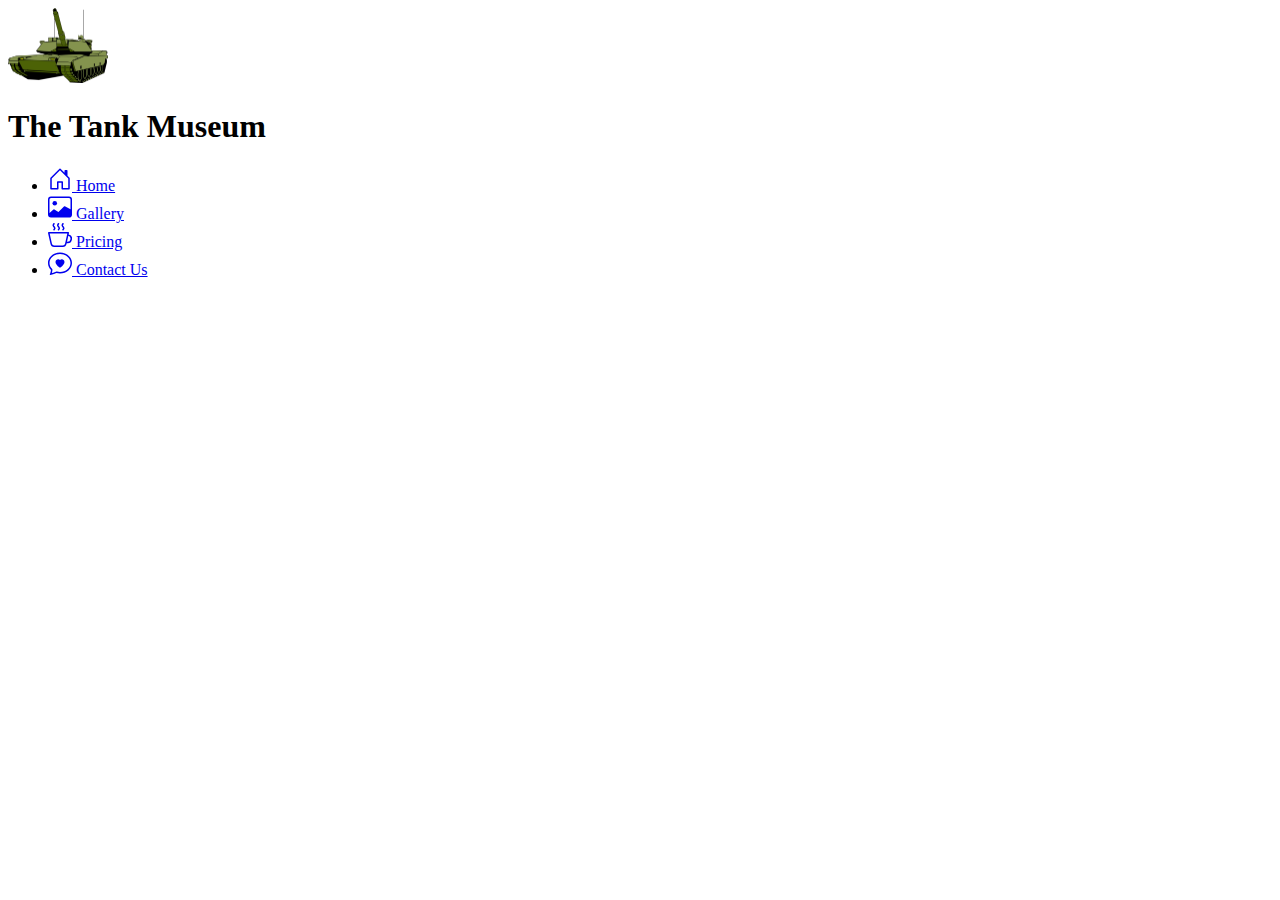
==== index.html @ d516fb10 "Add files via upload" ====
<!DOCTYPE html>
<html lang="en">
<head>
    <meta charset="UTF-8">
    <meta name="viewport" content="width=device-width, initial-scale=1.0">
    <link href="https://cdn.jsdelivr.net/npm/bootstrap@5.3.2/dist/css/bootstrap.min.css" rel="stylesheet" integrity="sha384-T3c6CoIi6uLrA9TneNEoa7RxnatzjcDSCmG1MXxSR1GAsXEV/Dwwykc2MPK8M2HN" crossorigin="anonymous">
    <script defer src="https://cdn.jsdelivr.net/npm/bootstrap@5.3.2/dist/js/bootstrap.bundle.min.js" integrity="sha384-C6RzsynM9kWDrMNeT87bh95OGNyZPhcTNXj1NW7RuBCsyN/o0jlpcV8Qyq46cDfL" crossorigin="anonymous"></script>
    <link rel="stylesheet" href="styles.css">
    <link rel="shortcut icon" href="assets/misc/tank-icon.png" type="image/x-icon">
    <title>The Tank Museum</title>
</head>
<body>
    <header class="text-bg-dark border-bottom py-2">
        <div class="container-fluid px-xl-5">
            <div class="d-flex flex-wrap align-items-center justify-content-xxl-between justify-content-lg-evenly justify-content-sm-center justify-content-evenly text-center">
                <a href="index.html" class="d-flex align-items-center my-0 text-white">
                    <img src="assets/misc/tank-icon.png" width="100" height="75" alt="Tank"></img>
                </a>
                <h1 class="my-0 ms-sm-3 text-white">The Tank Museum</h1>
                <ul class="nav col-12 col-lg-auto my-2 justify-content-center my-md-0 text-small">
                    <li>
                        <a href="index.html" class="nav-link text-secondary">
                            <svg xmlns="http://www.w3.org/2000/svg" width="24" height="24" fill="currentColor" aria-label="Home" class="bi bi-house-door d-block mx-auto mb-1" viewBox="0 0 16 16">
                                <path d="M8.354 1.146a.5.5 0 0 0-.708 0l-6 6A.5.5 0 0 0 1.5 7.5v7a.5.5 0 0 0 .5.5h4.5a.5.5 0 0 0 .5-.5v-4h2v4a.5.5 0 0 0 .5.5H14a.5.5 0 0 0 .5-.5v-7a.5.5 0 0 0-.146-.354L13 5.793V2.5a.5.5 0 0 0-.5-.5h-1a.5.5 0 0 0-.5.5v1.293zM2.5 14V7.707l5.5-5.5 5.5 5.5V14H10v-4a.5.5 0 0 0-.5-.5h-3a.5.5 0 0 0-.5.5v4z"/>
                            </svg>
                            Home
                        </a>
                    </li>
                    <li>
                        <a href="gallery.html" class="nav-link text-white">
                            <svg xmlns="http://www.w3.org/2000/svg" width="24" height="24" fill="currentColor" aria-label="Gallery" class="bi bi-image d-block mx-auto mb-1 " viewBox="0 0 16 16">
                                <path d="M6.002 5.5a1.5 1.5 0 1 1-3 0 1.5 1.5 0 0 1 3 0"/>
                                <path d="M2.002 1a2 2 0 0 0-2 2v10a2 2 0 0 0 2 2h12a2 2 0 0 0 2-2V3a2 2 0 0 0-2-2h-12zm12 1a1 1 0 0 1 1 1v6.5l-3.777-1.947a.5.5 0 0 0-.577.093l-3.71 3.71-2.66-1.772a.5.5 0 0 0-.63.062L1.002 12V3a1 1 0 0 1 1-1h12"/>
                            </svg>
                            Gallery
                        </a>
                    </li>
                    <li>
                        <a href="pricing.html" class="nav-link text-white">
                            <svg xmlns="http://www.w3.org/2000/svg" width="24" height="24" fill="currentColor" aria-label="Pricing" class="bi bi-cup-hot d-block mx-auto mb-1 " viewBox="0 0 16 16">
                                <path fill-rule="evenodd" d="M.5 6a.5.5 0 0 0-.488.608l1.652 7.434A2.5 2.5 0 0 0 4.104 16h5.792a2.5 2.5 0 0 0 2.44-1.958l.131-.59a3 3 0 0 0 1.3-5.854l.221-.99A.5.5 0 0 0 13.5 6zM13 12.5a2.01 2.01 0 0 1-.316-.025l.867-3.898A2.001 2.001 0 0 1 13 12.5M2.64 13.825 1.123 7h11.754l-1.517 6.825A1.5 1.5 0 0 1 9.896 15H4.104a1.5 1.5 0 0 1-1.464-1.175Z"/>
                                <path d="m4.4.8-.003.004-.014.019a4.167 4.167 0 0 0-.204.31 2.327 2.327 0 0 0-.141.267c-.026.06-.034.092-.037.103v.004a.593.593 0 0 0 .091.248c.075.133.178.272.308.445l.01.012c.118.158.26.347.37.543.112.2.22.455.22.745 0 .188-.065.368-.119.494a3.31 3.31 0 0 1-.202.388 5.444 5.444 0 0 1-.253.382l-.018.025-.005.008-.002.002A.5.5 0 0 1 3.6 4.2l.003-.004.014-.019a4.149 4.149 0 0 0 .204-.31 2.06 2.06 0 0 0 .141-.267c.026-.06.034-.092.037-.103a.593.593 0 0 0-.09-.252A4.334 4.334 0 0 0 3.6 2.8l-.01-.012a5.099 5.099 0 0 1-.37-.543A1.53 1.53 0 0 1 3 1.5c0-.188.065-.368.119-.494.059-.138.134-.274.202-.388a5.446 5.446 0 0 1 .253-.382l.025-.035A.5.5 0 0 1 4.4.8m3 0-.003.004-.014.019a4.167 4.167 0 0 0-.204.31 2.327 2.327 0 0 0-.141.267c-.026.06-.034.092-.037.103v.004a.593.593 0 0 0 .091.248c.075.133.178.272.308.445l.01.012c.118.158.26.347.37.543.112.2.22.455.22.745 0 .188-.065.368-.119.494a3.31 3.31 0 0 1-.202.388 5.444 5.444 0 0 1-.253.382l-.018.025-.005.008-.002.002A.5.5 0 0 1 6.6 4.2l.003-.004.014-.019a4.149 4.149 0 0 0 .204-.31 2.06 2.06 0 0 0 .141-.267c.026-.06.034-.092.037-.103a.593.593 0 0 0-.09-.252A4.334 4.334 0 0 0 6.6 2.8l-.01-.012a5.099 5.099 0 0 1-.37-.543A1.53 1.53 0 0 1 6 1.5c0-.188.065-.368.119-.494.059-.138.134-.274.202-.388a5.446 5.446 0 0 1 .253-.382l.025-.035A.5.5 0 0 1 7.4.8m3 0-.003.004-.014.019a4.077 4.077 0 0 0-.204.31 2.337 2.337 0 0 0-.141.267c-.026.06-.034.092-.037.103v.004a.593.593 0 0 0 .091.248c.075.133.178.272.308.445l.01.012c.118.158.26.347.37.543.112.2.22.455.22.745 0 .188-.065.368-.119.494a3.198 3.198 0 0 1-.202.388 5.385 5.385 0 0 1-.252.382l-.019.025-.005.008-.002.002A.5.5 0 0 1 9.6 4.2l.003-.004.014-.019a4.149 4.149 0 0 0 .204-.31 2.06 2.06 0 0 0 .141-.267c.026-.06.034-.092.037-.103a.593.593 0 0 0-.09-.252A4.334 4.334 0 0 0 9.6 2.8l-.01-.012a5.099 5.099 0 0 1-.37-.543A1.53 1.53 0 0 1 9 1.5c0-.188.065-.368.119-.494.059-.138.134-.274.202-.388a5.446 5.446 0 0 1 .253-.382l.025-.035A.5.5 0 0 1 10.4.8"/>
                            </svg>
                            Pricing
                        </a>
                    </li>
                    <li>
                        <a href="contact-us.html" class="nav-link text-white">
                            <svg xmlns="http://www.w3.org/2000/svg" width="24" height="24" fill="currentColor" aria-label="Contact Us" class="bi bi-chat-heart d-block mx-auto mb-1 " viewBox="0 0 16 16">
                                <path fill-rule="evenodd" d="M2.965 12.695a1 1 0 0 0-.287-.801C1.618 10.83 1 9.468 1 8c0-3.192 3.004-6 7-6s7 2.808 7 6c0 3.193-3.004 6-7 6a8.06 8.06 0 0 1-2.088-.272 1 1 0 0 0-.711.074c-.387.196-1.24.57-2.634.893a10.97 10.97 0 0 0 .398-2m-.8 3.108.02-.004c1.83-.363 2.948-.842 3.468-1.105A9.06 9.06 0 0 0 8 15c4.418 0 8-3.134 8-7s-3.582-7-8-7-8 3.134-8 7c0 1.76.743 3.37 1.97 4.6a10.437 10.437 0 0 1-.524 2.318l-.003.011a10.722 10.722 0 0 1-.244.637c-.079.186.074.394.273.362a21.673 21.673 0 0 0 .693-.125ZM8 5.993c1.664-1.711 5.825 1.283 0 5.132-5.825-3.85-1.664-6.843 0-5.132"/>
                            </svg>
                            Contact Us
                        </a>
                    </li> 
                </ul>
            </div>
        </div>
    </header>
</body>
</html>
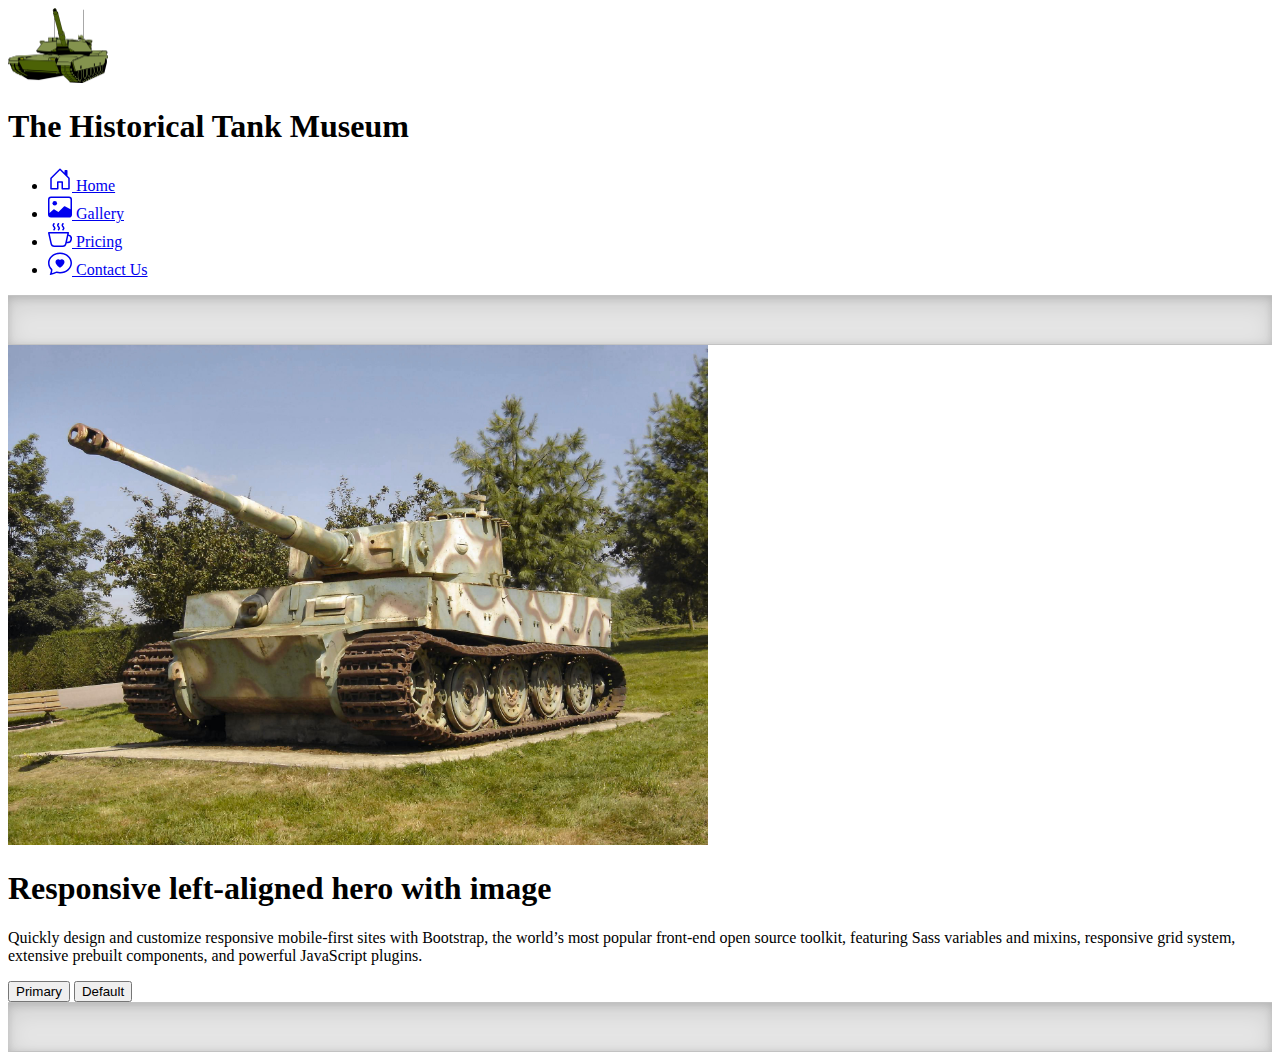
==== commit 369f871c: "Add files via upload" ====
--- a/index.html
+++ b/index.html
@@ -7,16 +7,16 @@
     <script defer src="https://cdn.jsdelivr.net/npm/bootstrap@5.3.2/dist/js/bootstrap.bundle.min.js" integrity="sha384-C6RzsynM9kWDrMNeT87bh95OGNyZPhcTNXj1NW7RuBCsyN/o0jlpcV8Qyq46cDfL" crossorigin="anonymous"></script>
     <link rel="stylesheet" href="styles.css">
     <link rel="shortcut icon" href="assets/misc/tank-icon.png" type="image/x-icon">
-    <title>The Tank Museum</title>
+    <title>The Historical Tank Museum</title>
 </head>
 <body>
-    <header class="text-bg-dark border-bottom py-2">
+    <header class="text-bg-dark border-bottom py-2 sticky-top">
         <div class="container-fluid px-xl-5">
             <div class="d-flex flex-wrap align-items-center justify-content-xxl-between justify-content-lg-evenly justify-content-sm-center justify-content-evenly text-center">
                 <a href="index.html" class="d-flex align-items-center my-0 text-white">
-                    <img src="assets/misc/tank-icon.png" width="100" height="75" alt="Tank"></img>
+                    <img src="assets/media/misc/tank-icon.png" width="100" height="75" alt="Tank"></img>
                 </a>
-                <h1 class="my-0 ms-sm-3 text-white">The Tank Museum</h1>
+                <h1 class="my-0 ms-sm-3 text-white">The Historical Tank Museum</h1>
                 <ul class="nav col-12 col-lg-auto my-2 justify-content-center my-md-0 text-small">
                     <li>
                         <a href="index.html" class="nav-link text-secondary">
@@ -51,10 +51,27 @@
                             </svg>
                             Contact Us
                         </a>
-                    </li> 
+                    </li>
                 </ul>
             </div>
         </div>
     </header>
+    <div class="b-example-divider"></div>
+    <div class="container col-xxl-8 px-4 py-5">
+        <div class="row flex-lg-row-reverse align-items-center g-5 py-5">
+          <div class="col-10 col-sm-8 col-lg-6">
+            <img src="assets/media/tanks-index/Tiger_I.png" class="d-block mx-lg-auto img-fluid" alt="Bootstrap Themes" width="700" height="500" loading="lazy">
+          </div>
+          <div class="col-lg-6">
+            <h1 class="display-5 fw-bold text-body-emphasis lh-1 mb-3">Responsive left-aligned hero with image</h1>
+            <p class="lead">Quickly design and customize responsive mobile-first sites with Bootstrap, the world’s most popular front-end open source toolkit, featuring Sass variables and mixins, responsive grid system, extensive prebuilt components, and powerful JavaScript plugins.</p>
+            <div class="d-grid gap-2 d-md-flex justify-content-md-start">
+              <button type="button" class="btn btn-primary btn-lg px-4 me-md-2">Primary</button>
+              <button type="button" class="btn btn-outline-secondary btn-lg px-4">Default</button>
+            </div>
+          </div>
+        </div>
+    </div>
+    <div class="b-example-divider"></div>
 </body>
 </html>--- a/styles.css
+++ b/styles.css
@@ -0,0 +1,8 @@
+.b-example-divider {
+    width: 100%;
+    height: 3rem;
+    background-color: rgba(0, 0, 0, .1);
+    border: solid rgba(0, 0, 0, .15);
+    border-width: 1px 0;
+    box-shadow: inset 0 0.5em 1.5em rgba(0, 0, 0, .1), inset 0 0.125em 0.5em rgba(0, 0, 0, .15);
+}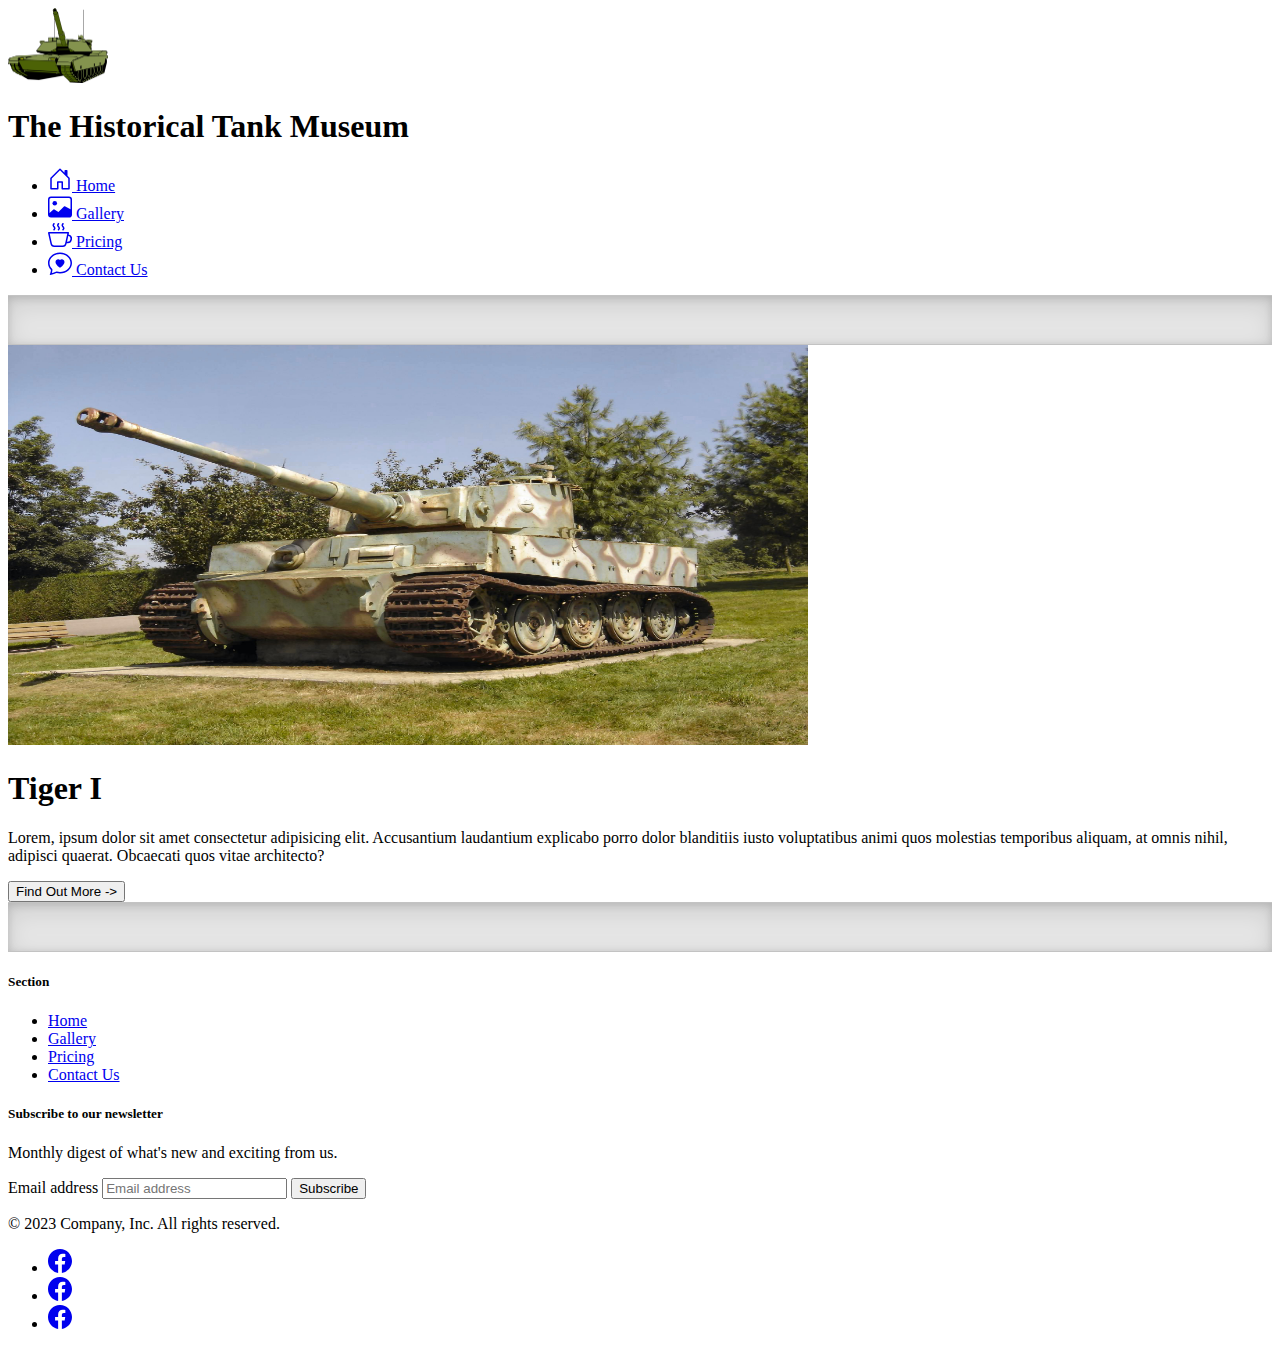
==== commit d137fcad: "Add files via upload" ====
--- a/index.html
+++ b/index.html
@@ -10,7 +10,7 @@
     <title>The Historical Tank Museum</title>
 </head>
 <body>
-    <header class="text-bg-dark border-bottom py-2 sticky-top">
+    <header class="text-bg-dark border-bottom py-2">
         <div class="container-fluid px-xl-5">
             <div class="d-flex flex-wrap align-items-center justify-content-xxl-between justify-content-lg-evenly justify-content-sm-center justify-content-evenly text-center">
                 <a href="index.html" class="d-flex align-items-center my-0 text-white">
@@ -56,22 +56,79 @@
             </div>
         </div>
     </header>
+
     <div class="b-example-divider"></div>
+
     <div class="container col-xxl-8 px-4 py-5">
         <div class="row flex-lg-row-reverse align-items-center g-5 py-5">
-          <div class="col-10 col-sm-8 col-lg-6">
-            <img src="assets/media/tanks-index/Tiger_I.png" class="d-block mx-lg-auto img-fluid" alt="Bootstrap Themes" width="700" height="500" loading="lazy">
+          <div class="col-lg-6">
+            <img src="assets/media/tanks-index/Tiger_I.png" class="d-block mx-lg-auto img-fluid rounded-5" alt="Tiger 1" width="800" height="400" loading="lazy">
           </div>
           <div class="col-lg-6">
-            <h1 class="display-5 fw-bold text-body-emphasis lh-1 mb-3">Responsive left-aligned hero with image</h1>
-            <p class="lead">Quickly design and customize responsive mobile-first sites with Bootstrap, the world’s most popular front-end open source toolkit, featuring Sass variables and mixins, responsive grid system, extensive prebuilt components, and powerful JavaScript plugins.</p>
-            <div class="d-grid gap-2 d-md-flex justify-content-md-start">
-              <button type="button" class="btn btn-primary btn-lg px-4 me-md-2">Primary</button>
-              <button type="button" class="btn btn-outline-secondary btn-lg px-4">Default</button>
+            <h1 class="display-5 fw-bold text-body-emphasis lh-1 mb-3">Tiger I</h1>
+            <p class="lead">Lorem, ipsum dolor sit amet consectetur adipisicing elit. Accusantium laudantium explicabo porro dolor blanditiis iusto voluptatibus animi quos molestias temporibus aliquam, at omnis nihil, adipisci quaerat. Obcaecati quos vitae architecto?</p>
+            <div class="d-grid gap-2 d-md-flex justify-content-lg-start justify-content-md-center">
+              <button type="button" class="btn btn-primary btn-lg px-4 me-md-2">Find Out More -></button>
             </div>
           </div>
         </div>
     </div>
+
     <div class="b-example-divider"></div>
+
+    <div class="container">
+        <footer class="pt-5">
+          <div class="row d-flex justify-content-md-between justify-content-center">
+            <div class="col-6 col-md-2 mb-3">
+              <h5 class="d-flex justify-content-md-start justify-content-center">Section</h5>
+              <ul class="nav flex-column d-flex align-items-md-baseline align-items-center">
+                <li class="nav-item mb-2"><a href="#" class="nav-link p-0 text-body-secondary">Home</a></li>
+                <li class="nav-item mb-2"><a href="#" class="nav-link p-0 text-body-secondary">Gallery</a></li>
+                <li class="nav-item mb-2"><a href="#" class="nav-link p-0 text-body-secondary">Pricing</a></li>
+                <li class="nav-item mb-2"><a href="#" class="nav-link p-0 text-body-secondary">Contact Us</a></li>
+              </ul>
+            </div>
+      
+            <div class="col-md-5 offset-md-1 mb-3">
+              <form class="d-flex flex-column justify-content-md-start justify-content-center align-items-md-baseline align-items-center">
+                <h5>Subscribe to our newsletter</h5>
+                <p>Monthly digest of what's new and exciting from us.</p>
+                <div class="d-flex flex-column flex-sm-row w-100 gap-2">
+                  <label for="newsletter1" class="visually-hidden">Email address</label>
+                  <input id="newsletter1" type="text" class="form-control" placeholder="Email address">
+                  <button class="btn btn-primary" type="button">Subscribe</button>
+                </div>
+              </form>
+            </div>
+          </div>
+      
+          <div class="d-flex flex-column flex-sm-row justify-content-between py-4 border-top">
+            <p>© 2023 Company, Inc. All rights reserved.</p>
+            <ul class="list-unstyled d-flex">
+                <li class="ms-3">
+                    <a class="link-body-emphasis" href="#">
+                        <svg xmlns="http://www.w3.org/2000/svg" width="24" height="24" fill="currentColor" class="bi bi-facebook" viewBox="0 0 16 16">
+                            <path d="M16 8.049c0-4.446-3.582-8.05-8-8.05C3.58 0-.002 3.603-.002 8.05c0 4.017 2.926 7.347 6.75 7.951v-5.625h-2.03V8.05H6.75V6.275c0-2.017 1.195-3.131 3.022-3.131.876 0 1.791.157 1.791.157v1.98h-1.009c-.993 0-1.303.621-1.303 1.258v1.51h2.218l-.354 2.326H9.25V16c3.824-.604 6.75-3.934 6.75-7.951">
+                        </svg>
+                    </a>
+                </li>
+                <li class="ms-3">
+                    <a class="link-body-emphasis" href="#">
+                        <svg xmlns="http://www.w3.org/2000/svg" width="24" height="24" fill="currentColor" class="bi bi-facebook" viewBox="0 0 16 16">
+                            <path d="M16 8.049c0-4.446-3.582-8.05-8-8.05C3.58 0-.002 3.603-.002 8.05c0 4.017 2.926 7.347 6.75 7.951v-5.625h-2.03V8.05H6.75V6.275c0-2.017 1.195-3.131 3.022-3.131.876 0 1.791.157 1.791.157v1.98h-1.009c-.993 0-1.303.621-1.303 1.258v1.51h2.218l-.354 2.326H9.25V16c3.824-.604 6.75-3.934 6.75-7.951">
+                        </svg>
+                    </a>
+                </li>
+                <li class="ms-3">
+                    <a class="link-body-emphasis" href="#">
+                        <svg xmlns="http://www.w3.org/2000/svg" width="24" height="24" fill="currentColor" class="bi bi-facebook" viewBox="0 0 16 16">
+                            <path d="M16 8.049c0-4.446-3.582-8.05-8-8.05C3.58 0-.002 3.603-.002 8.05c0 4.017 2.926 7.347 6.75 7.951v-5.625h-2.03V8.05H6.75V6.275c0-2.017 1.195-3.131 3.022-3.131.876 0 1.791.157 1.791.157v1.98h-1.009c-.993 0-1.303.621-1.303 1.258v1.51h2.218l-.354 2.326H9.25V16c3.824-.604 6.75-3.934 6.75-7.951">
+                        </svg>
+                    </a>
+                </li>
+            </ul>
+          </div>
+        </footer>
+    </div>
 </body>
 </html>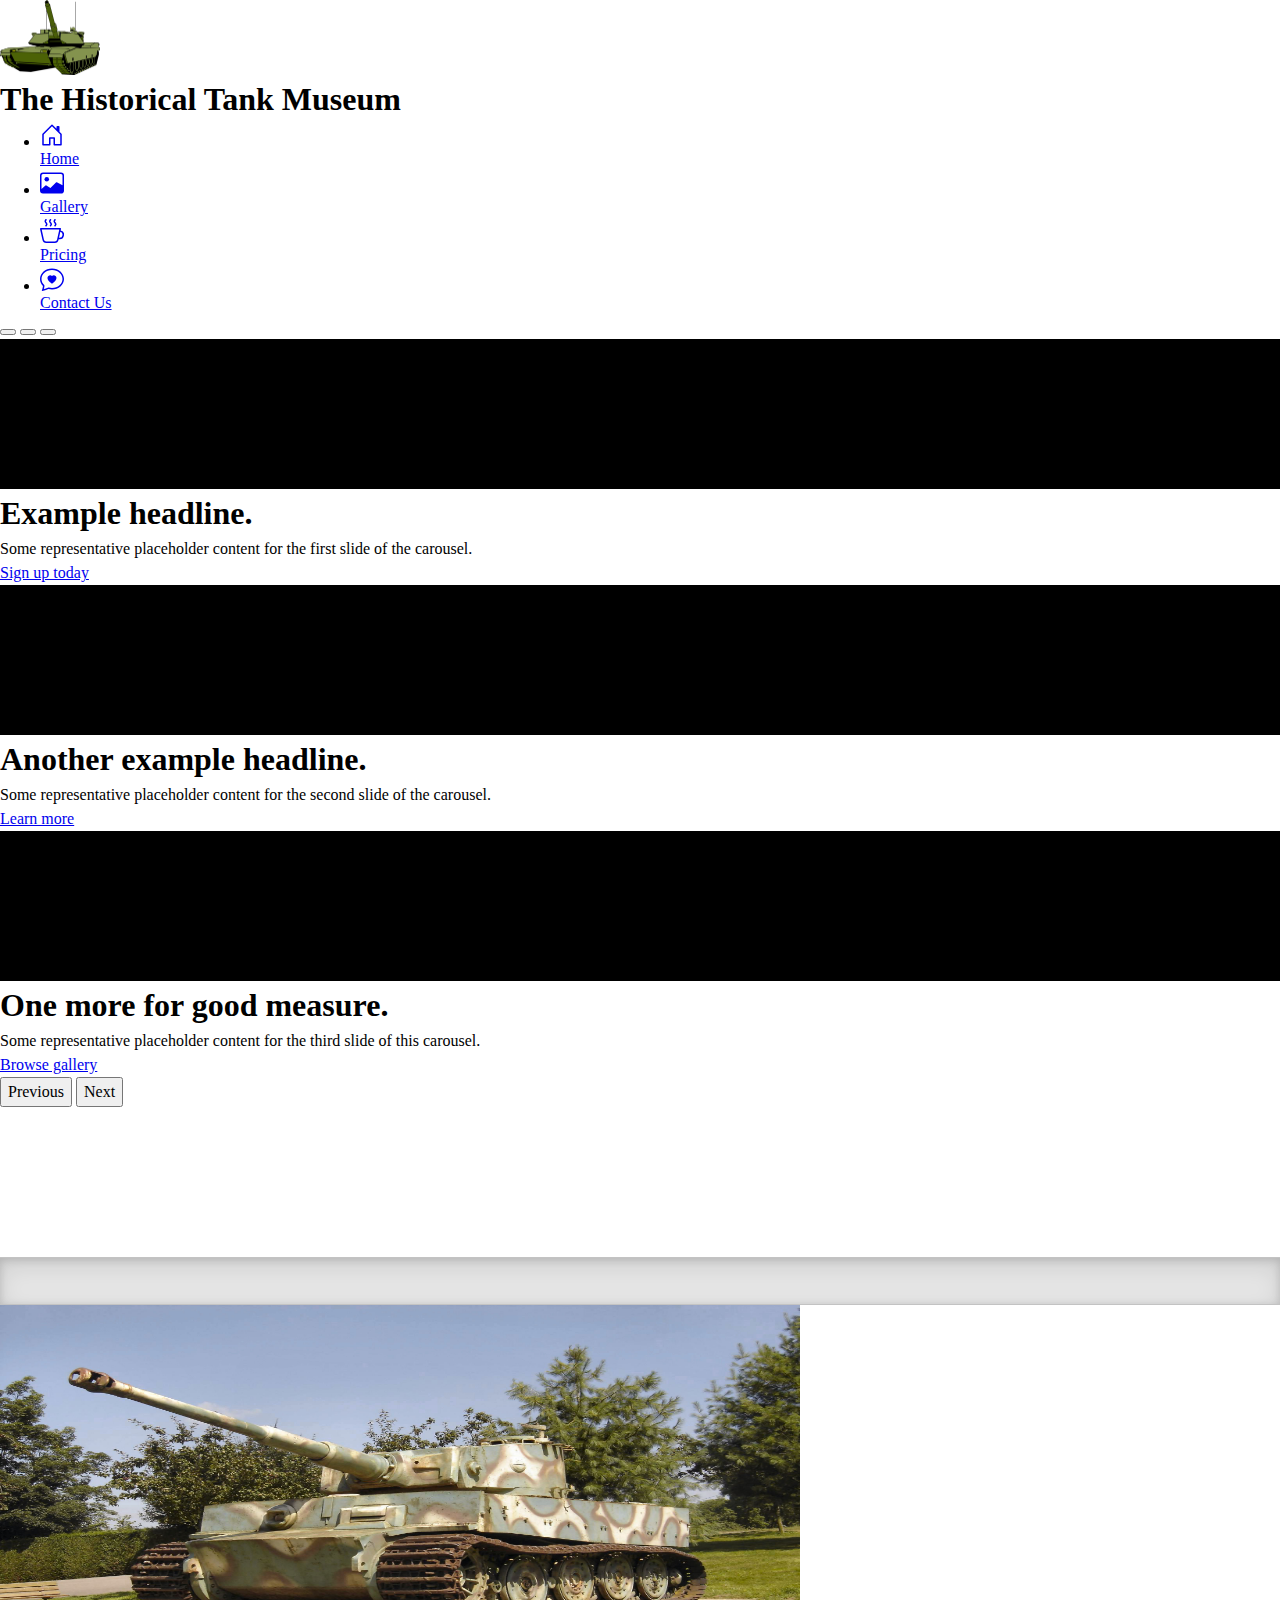
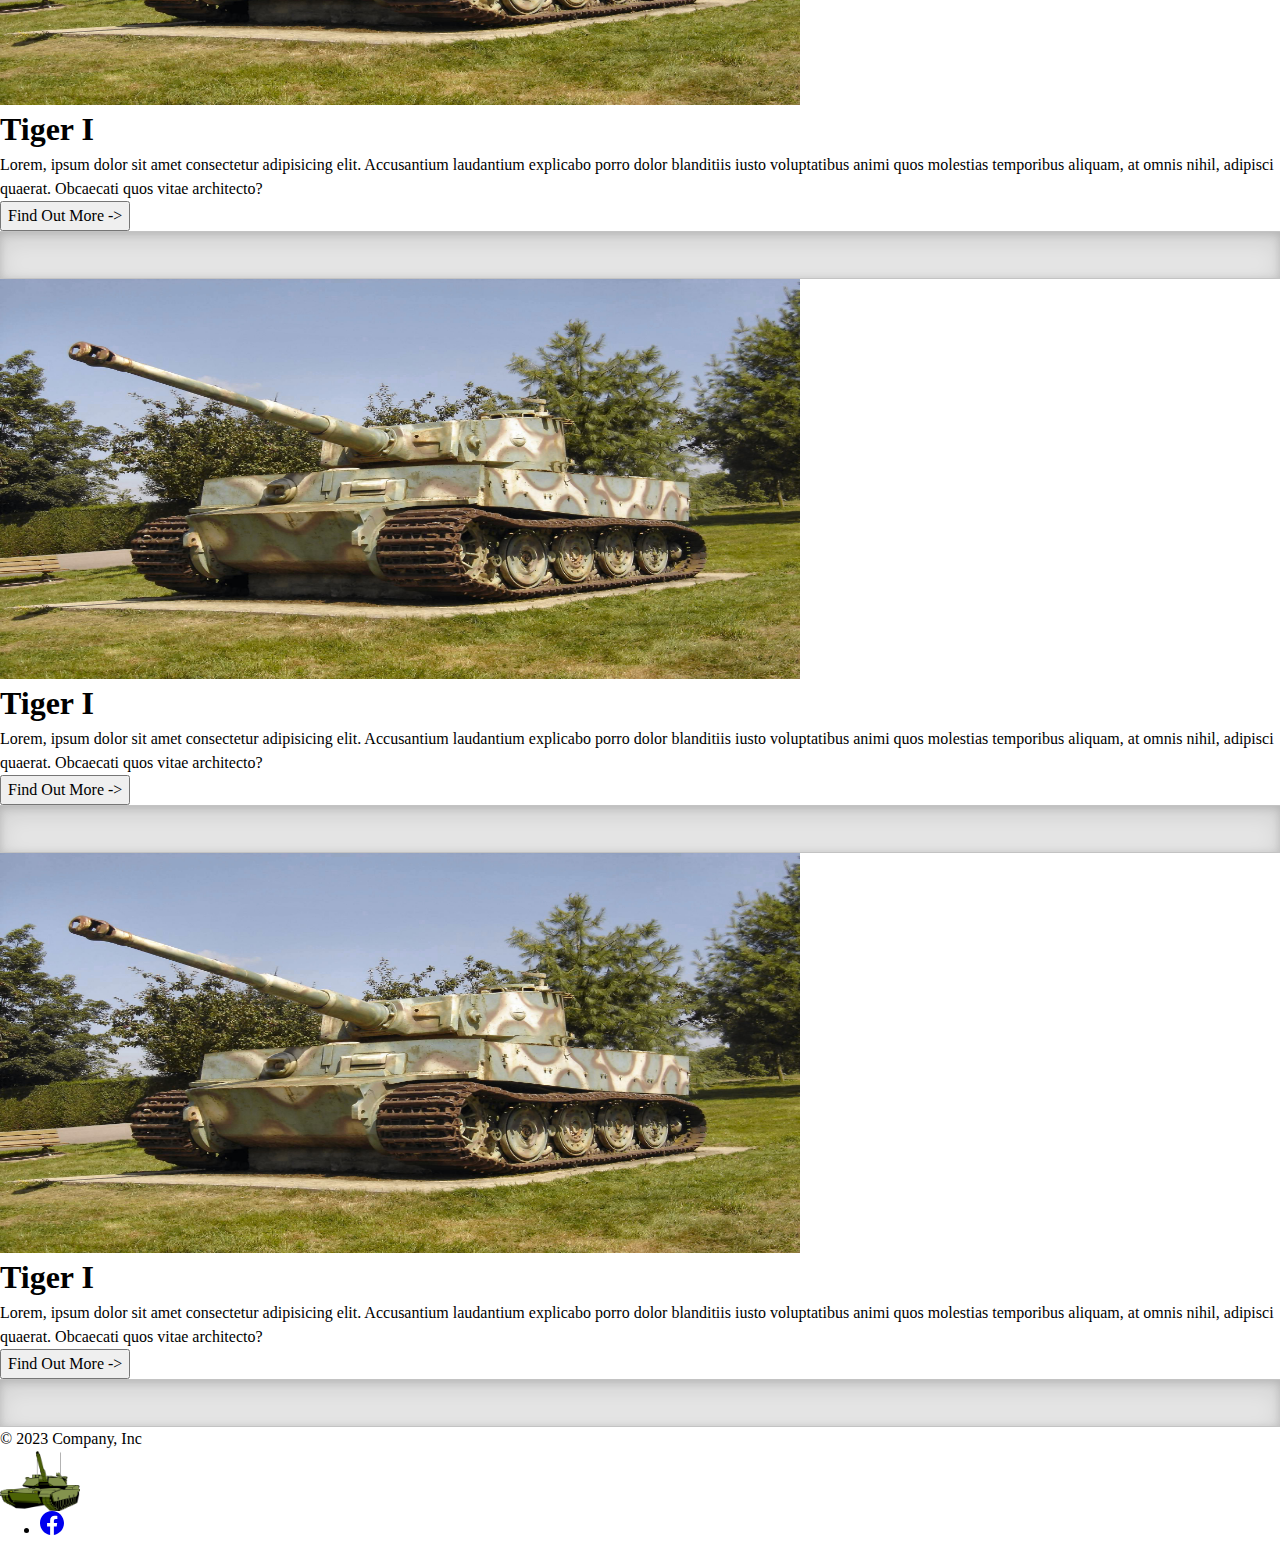
==== commit 49d127ac: "Add files via upload" ====
--- a/index.html
+++ b/index.html
@@ -10,7 +10,7 @@
     <title>The Historical Tank Museum</title>
 </head>
 <body>
-    <header class="text-bg-dark border-bottom py-2">
+    <header class="text-bg-dark py-2 sticky-lg-top">
         <div class="container-fluid px-xl-5">
             <div class="d-flex flex-wrap align-items-center justify-content-xxl-between justify-content-lg-evenly justify-content-sm-center justify-content-evenly text-center">
                 <a href="index.html" class="d-flex align-items-center my-0 text-white">
@@ -57,53 +57,120 @@
         </div>
     </header>
 
-    <div class="b-example-divider"></div>
+    <div id="myCarousel" class="carousel slide mb-6" data-bs-ride="carousel">
+        <div class="carousel-indicators">
+            <button type="button" data-bs-target="#myCarousel" data-bs-slide-to="0" class="active" aria-label="Slide 1" aria-current="true"></button>
+            <button type="button" data-bs-target="#myCarousel" data-bs-slide-to="1" aria-label="Slide 2" class=""></button>
+            <button type="button" data-bs-target="#myCarousel" data-bs-slide-to="2" aria-label="Slide 3" class=""></button>
+        </div>
+        <div class="carousel-inner">
+            <div class="carousel-item active">
+                <svg class="bd-placeholder-img" width="100%" height="100%" xmlns="http://www.w3.org/2000/svg" aria-hidden="true" preserveAspectRatio="xMidYMid slice" focusable="false"><rect width="100%" height="100%" fill="var(--bs-secondary-color)"></rect></svg>
+                <div class="container">
+                    <div class="carousel-caption text-start">
+                        <h1>Example headline.</h1>
+                        <p class="opacity-75">Some representative placeholder content for the first slide of the carousel.</p>
+                        <p><a class="btn btn-lg btn-primary" href="#">Sign up today</a></p>
+                    </div>
+                </div>
+            </div>
+            <div class="carousel-item">
+                <svg class="bd-placeholder-img" width="100%" height="100%" xmlns="http://www.w3.org/2000/svg" aria-hidden="true" preserveAspectRatio="xMidYMid slice" focusable="false"><rect width="100%" height="100%" fill="var(--bs-secondary-color)"></rect></svg>
+                <div class="container">
+                    <div class="carousel-caption">
+                        <h1>Another example headline.</h1>
+                        <p>Some representative placeholder content for the second slide of the carousel.</p>
+                        <p><a class="btn btn-lg btn-primary" href="#">Learn more</a></p>
+                    </div>
+                </div>
+            </div>
+            <div class="carousel-item">
+                <svg class="bd-placeholder-img" width="100%" height="100%" xmlns="http://www.w3.org/2000/svg" aria-hidden="true" preserveAspectRatio="xMidYMid slice" focusable="false"><rect width="100%" height="100%" fill="var(--bs-secondary-color)"></rect></svg>
+                <div class="container">
+                    <div class="carousel-caption text-end">
+                        <h1>One more for good measure.</h1>
+                        <p>Some representative placeholder content for the third slide of this carousel.</p>
+                        <p><a class="btn btn-lg btn-primary" href="#">Browse gallery</a></p>
+                    </div>
+                </div>
+            </div>
+        </div>
+        <button class="carousel-control-prev" type="button" data-bs-target="#myCarousel" data-bs-slide="prev">
+            <span class="carousel-control-prev-icon" aria-hidden="true"></span>
+            <span class="visually-hidden">Previous</span>
+        </button>
+        <button class="carousel-control-next" type="button" data-bs-target="#myCarousel" data-bs-slide="next">
+            <span class="carousel-control-next-icon" aria-hidden="true"></span>
+            <span class="visually-hidden">Next</span>
+        </button>
+  </div>
+
+    <div class="cover">
+        <video autoplay muted loop>
+            <source src="assets/media/tanks-index/tankvideo.mp4 ">
+        </video>
+    </div>
+
+    <div class="divider"></div>
 
     <div class="container col-xxl-8 px-4 py-5">
         <div class="row flex-lg-row-reverse align-items-center g-5 py-5">
-          <div class="col-lg-6">
-            <img src="assets/media/tanks-index/Tiger_I.png" class="d-block mx-lg-auto img-fluid rounded-5" alt="Tiger 1" width="800" height="400" loading="lazy">
-          </div>
-          <div class="col-lg-6">
-            <h1 class="display-5 fw-bold text-body-emphasis lh-1 mb-3">Tiger I</h1>
-            <p class="lead">Lorem, ipsum dolor sit amet consectetur adipisicing elit. Accusantium laudantium explicabo porro dolor blanditiis iusto voluptatibus animi quos molestias temporibus aliquam, at omnis nihil, adipisci quaerat. Obcaecati quos vitae architecto?</p>
-            <div class="d-grid gap-2 d-md-flex justify-content-lg-start justify-content-md-center">
-              <button type="button" class="btn btn-primary btn-lg px-4 me-md-2">Find Out More -></button>
+            <div class="col-lg-6">
+                <img src="assets/media/tanks-index/Tiger_I.png" class="d-block mx-lg-auto img-fluid rounded-5" alt="Tiger 1" width="800" height="400" loading="lazy">
             </div>
-          </div>
+            <div class="col-lg-6">
+                <h1 class="display-5 fw-bold text-body-emphasis lh-1 mb-3">Tiger I</h1>
+                <p class="lead">Lorem, ipsum dolor sit amet consectetur adipisicing elit. Accusantium laudantium explicabo porro dolor blanditiis iusto voluptatibus animi quos molestias temporibus aliquam, at omnis nihil, adipisci quaerat. Obcaecati quos vitae architecto?</p>
+                <div class="d-grid gap-2 d-md-flex justify-content-lg-start justify-content-md-center">
+                    <button type="button" class="btn btn-primary btn-lg px-4 me-md-2">Find Out More -></button>
+                </div>
+            </div>
         </div>
     </div>
 
-    <div class="b-example-divider"></div>
+    <div class="divider"></div>
 
+    <div class="container col-xxl-8 px-4 py-5">
+        <div class="row align-items-center g-5 py-5">
+            <div class="col-lg-6">
+                <img src="assets/media/tanks-index/Tiger_I.png" class="d-block mx-lg-auto img-fluid rounded-5" alt="Tiger 1" width="800" height="400" loading="lazy">
+            </div>
+            <div class="col-lg-6">
+                <h1 class="display-5 fw-bold text-body-emphasis lh-1 mb-3">Tiger I</h1>
+                <p class="lead">Lorem, ipsum dolor sit amet consectetur adipisicing elit. Accusantium laudantium explicabo porro dolor blanditiis iusto voluptatibus animi quos molestias temporibus aliquam, at omnis nihil, adipisci quaerat. Obcaecati quos vitae architecto?</p>
+                <div class="d-grid gap-2 d-md-flex justify-content-lg-start justify-content-md-center">
+                    <button type="button" class="btn btn-primary btn-lg px-4 me-md-2">Find Out More -></button>
+                </div>
+            </div>
+        </div>
+    </div>
+
+    <div class="divider"></div>
+
+    <div class="container col-xxl-8 px-4 py-5">
+        <div class="row flex-lg-row-reverse align-items-center g-5 py-5">
+            <div class="col-lg-6">
+                <img src="assets/media/tanks-index/Tiger_I.png" class="d-block mx-lg-auto img-fluid rounded-5" alt="Tiger 1" width="800" height="400" loading="lazy">
+            </div>
+            <div class="col-lg-6">
+                <h1 class="display-5 fw-bold text-body-emphasis lh-1 mb-3">Tiger I</h1>
+                <p class="lead">Lorem, ipsum dolor sit amet consectetur adipisicing elit. Accusantium laudantium explicabo porro dolor blanditiis iusto voluptatibus animi quos molestias temporibus aliquam, at omnis nihil, adipisci quaerat. Obcaecati quos vitae architecto?</p>
+                <div class="d-grid gap-2 d-md-flex justify-content-lg-start justify-content-md-center">
+                    <button type="button" class="btn btn-primary btn-lg px-4 me-md-2">Find Out More -></button>
+                </div>
+            </div>
+        </div>
+    </div>
+
+    <div class="divider"></div>
+    
     <div class="container">
-        <footer class="pt-5">
-          <div class="row d-flex justify-content-md-between justify-content-center">
-            <div class="col-6 col-md-2 mb-3">
-              <h5 class="d-flex justify-content-md-start justify-content-center">Section</h5>
-              <ul class="nav flex-column d-flex align-items-md-baseline align-items-center">
-                <li class="nav-item mb-2"><a href="#" class="nav-link p-0 text-body-secondary">Home</a></li>
-                <li class="nav-item mb-2"><a href="#" class="nav-link p-0 text-body-secondary">Gallery</a></li>
-                <li class="nav-item mb-2"><a href="#" class="nav-link p-0 text-body-secondary">Pricing</a></li>
-                <li class="nav-item mb-2"><a href="#" class="nav-link p-0 text-body-secondary">Contact Us</a></li>
-              </ul>
-            </div>
+        <footer class="d-flex flex-wrap justify-content-evenly align-items-center py-3 my-4 border-top">
+            <p class="col-md-4 mb-0 text-body-secondary">© 2023 Company, Inc</p>
+            <a href="index.html" class="col-md-4 d-flex align-items-center justify-content-center mb-3 mb-md-0 me-md-auto link-body-emphasis text-decoration-none text-white">
+                <img src="assets/media/misc/tank-icon.png" width="80" height="60" alt="Tank"></img>
+            </a>
       
-            <div class="col-md-5 offset-md-1 mb-3">
-              <form class="d-flex flex-column justify-content-md-start justify-content-center align-items-md-baseline align-items-center">
-                <h5>Subscribe to our newsletter</h5>
-                <p>Monthly digest of what's new and exciting from us.</p>
-                <div class="d-flex flex-column flex-sm-row w-100 gap-2">
-                  <label for="newsletter1" class="visually-hidden">Email address</label>
-                  <input id="newsletter1" type="text" class="form-control" placeholder="Email address">
-                  <button class="btn btn-primary" type="button">Subscribe</button>
-                </div>
-              </form>
-            </div>
-          </div>
-      
-          <div class="d-flex flex-column flex-sm-row justify-content-between py-4 border-top">
-            <p>© 2023 Company, Inc. All rights reserved.</p>
             <ul class="list-unstyled d-flex">
                 <li class="ms-3">
                     <a class="link-body-emphasis" href="#">
@@ -112,22 +179,7 @@
                         </svg>
                     </a>
                 </li>
-                <li class="ms-3">
-                    <a class="link-body-emphasis" href="#">
-                        <svg xmlns="http://www.w3.org/2000/svg" width="24" height="24" fill="currentColor" class="bi bi-facebook" viewBox="0 0 16 16">
-                            <path d="M16 8.049c0-4.446-3.582-8.05-8-8.05C3.58 0-.002 3.603-.002 8.05c0 4.017 2.926 7.347 6.75 7.951v-5.625h-2.03V8.05H6.75V6.275c0-2.017 1.195-3.131 3.022-3.131.876 0 1.791.157 1.791.157v1.98h-1.009c-.993 0-1.303.621-1.303 1.258v1.51h2.218l-.354 2.326H9.25V16c3.824-.604 6.75-3.934 6.75-7.951">
-                        </svg>
-                    </a>
-                </li>
-                <li class="ms-3">
-                    <a class="link-body-emphasis" href="#">
-                        <svg xmlns="http://www.w3.org/2000/svg" width="24" height="24" fill="currentColor" class="bi bi-facebook" viewBox="0 0 16 16">
-                            <path d="M16 8.049c0-4.446-3.582-8.05-8-8.05C3.58 0-.002 3.603-.002 8.05c0 4.017 2.926 7.347 6.75 7.951v-5.625h-2.03V8.05H6.75V6.275c0-2.017 1.195-3.131 3.022-3.131.876 0 1.791.157 1.791.157v1.98h-1.009c-.993 0-1.303.621-1.303 1.258v1.51h2.218l-.354 2.326H9.25V16c3.824-.604 6.75-3.934 6.75-7.951">
-                        </svg>
-                    </a>
-                </li>
             </ul>
-          </div>
         </footer>
     </div>
 </body>
--- a/styles.css
+++ b/styles.css
@@ -1,4 +1,32 @@
-.b-example-divider {
+/*  Tweaks  */
+
+*, *::before, *::after {
+  box-sizing: border-box;
+}
+* {
+  margin: 0;
+}
+body {
+  line-height: 1.5;
+  -webkit-font-smoothing: antialiased;
+}
+img, picture, video, canvas, svg {
+  display: block;
+  max-width: 100%;
+}
+input, button, textarea, select {
+  font: inherit;
+}
+p, h1, h2, h3, h4, h5, h6 {
+  overflow-wrap: break-word;
+}
+#root, #__next {
+  isolation: isolate;
+}
+
+/*  Main  */
+
+.divider {
     width: 100%;
     height: 3rem;
     background-color: rgba(0, 0, 0, .1);
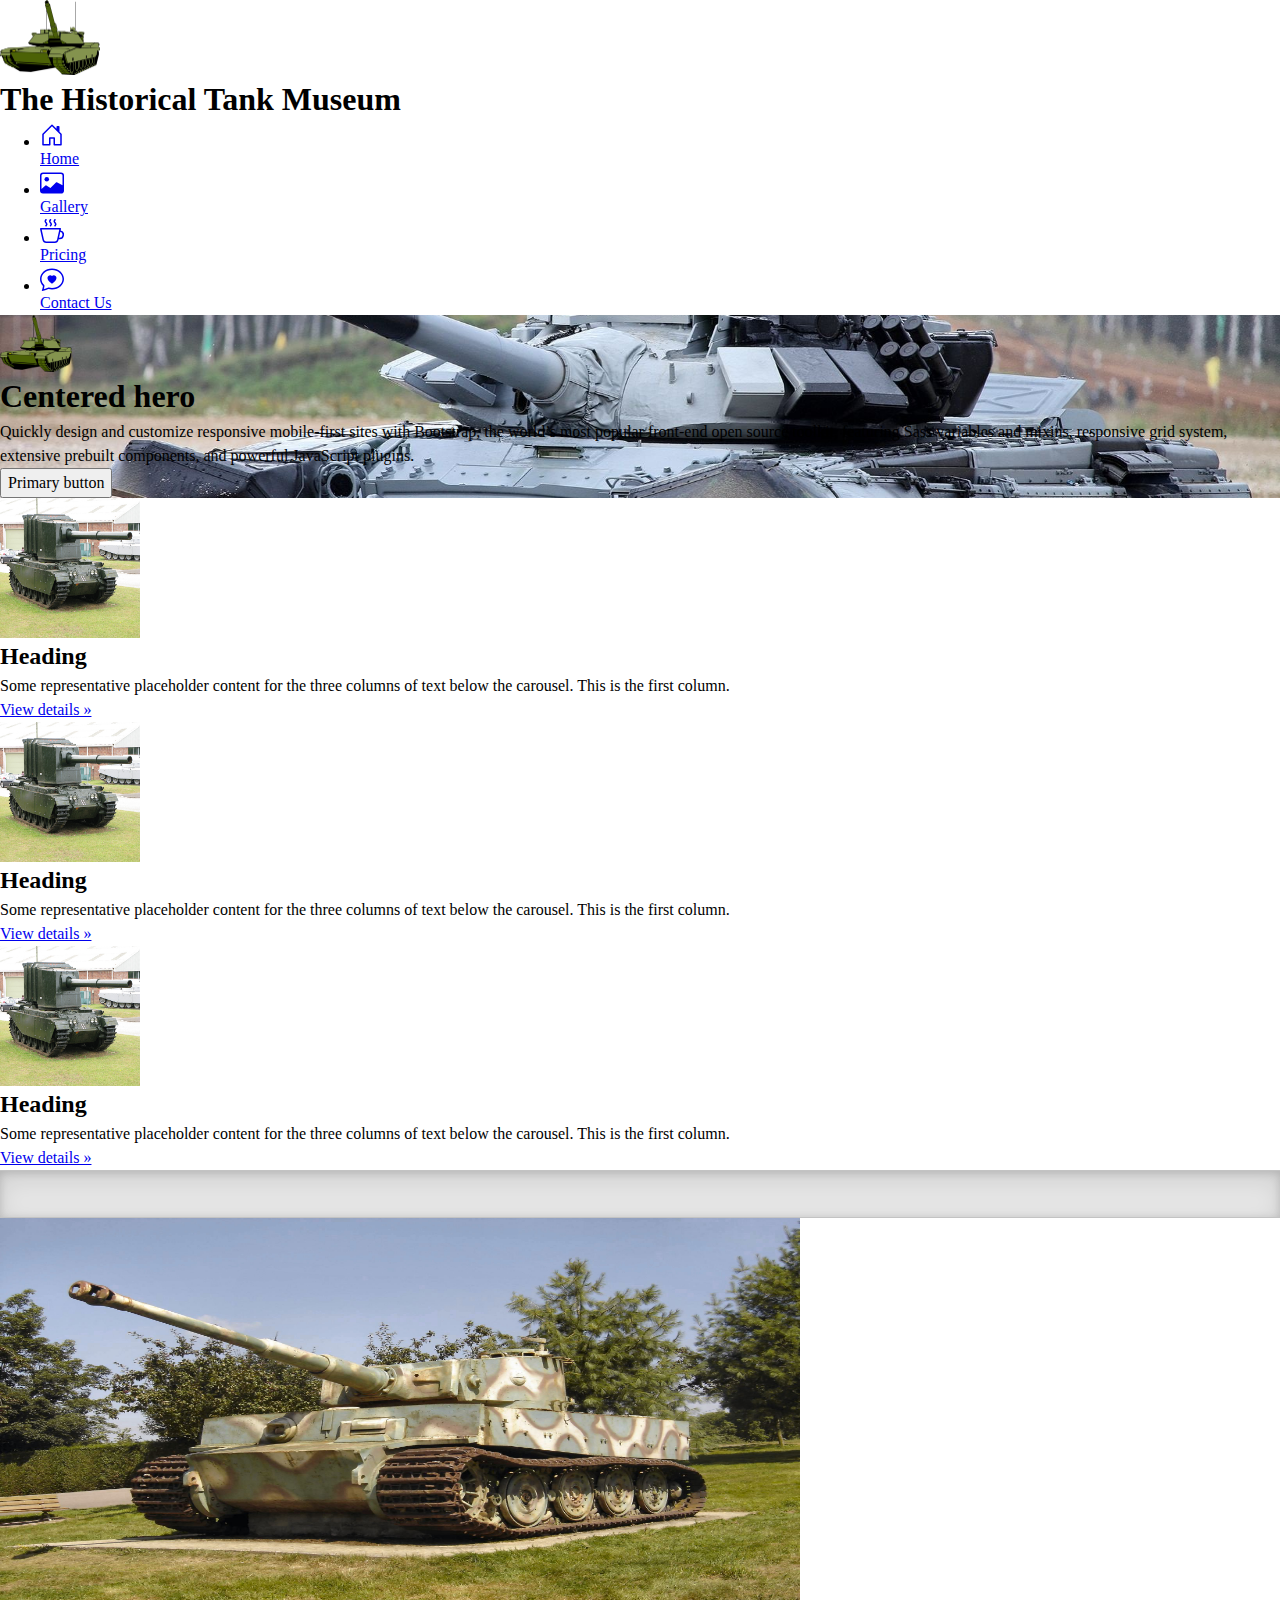
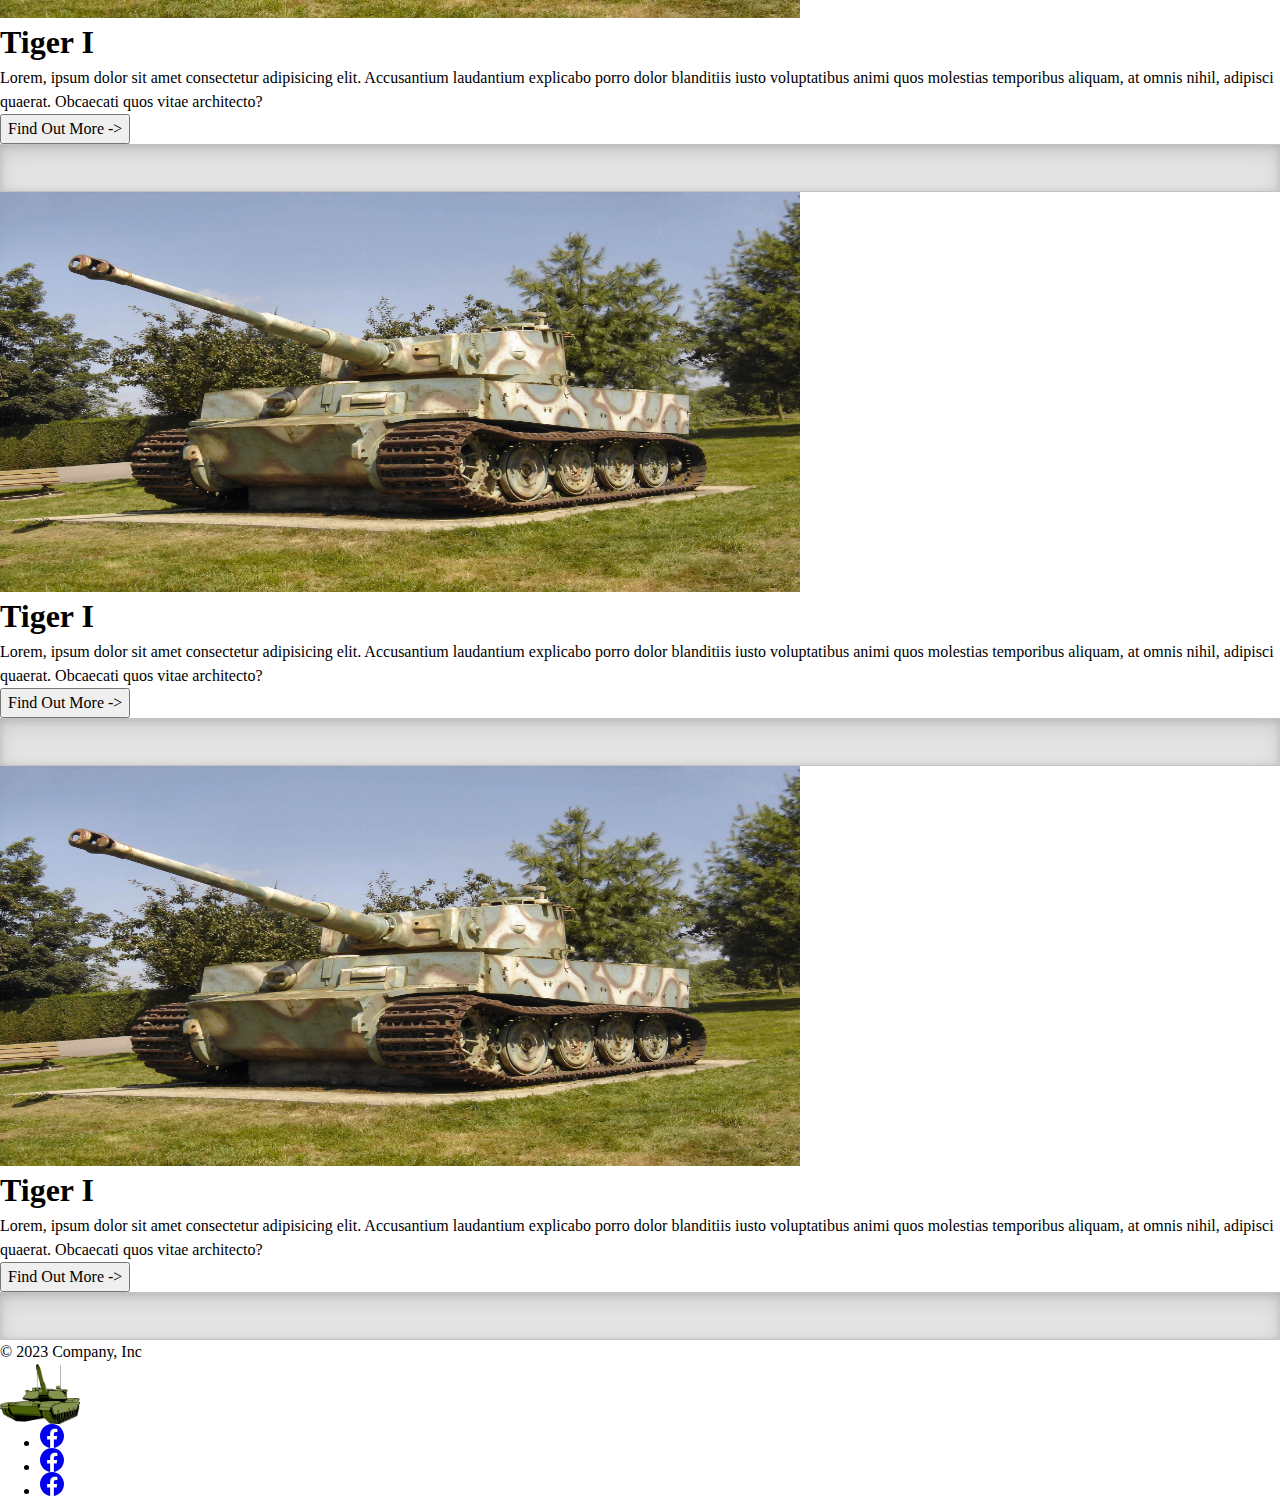
==== commit d6ef1e65: "Add files via upload" ====
--- a/index.html
+++ b/index.html
@@ -16,7 +16,7 @@
                 <a href="index.html" class="d-flex align-items-center my-0 text-white">
                     <img src="assets/media/misc/tank-icon.png" width="100" height="75" alt="Tank"></img>
                 </a>
-                <h1 class="my-0 ms-sm-3 text-white">The Historical Tank Museum</h1>
+                <h1 class="d-md-flex d-none my-0 ms-sm-3 text-white">The Historical Tank Museum</h1>
                 <ul class="nav col-12 col-lg-auto my-2 justify-content-center my-md-0 text-small">
                     <li>
                         <a href="index.html" class="nav-link text-secondary">
@@ -57,58 +57,38 @@
         </div>
     </header>
 
-    <div id="myCarousel" class="carousel slide mb-6" data-bs-ride="carousel">
-        <div class="carousel-indicators">
-            <button type="button" data-bs-target="#myCarousel" data-bs-slide-to="0" class="active" aria-label="Slide 1" aria-current="true"></button>
-            <button type="button" data-bs-target="#myCarousel" data-bs-slide-to="1" aria-label="Slide 2" class=""></button>
-            <button type="button" data-bs-target="#myCarousel" data-bs-slide-to="2" aria-label="Slide 3" class=""></button>
-        </div>
-        <div class="carousel-inner">
-            <div class="carousel-item active">
-                <svg class="bd-placeholder-img" width="100%" height="100%" xmlns="http://www.w3.org/2000/svg" aria-hidden="true" preserveAspectRatio="xMidYMid slice" focusable="false"><rect width="100%" height="100%" fill="var(--bs-secondary-color)"></rect></svg>
-                <div class="container">
-                    <div class="carousel-caption text-start">
-                        <h1>Example headline.</h1>
-                        <p class="opacity-75">Some representative placeholder content for the first slide of the carousel.</p>
-                        <p><a class="btn btn-lg btn-primary" href="#">Sign up today</a></p>
-                    </div>
-                </div>
-            </div>
-            <div class="carousel-item">
-                <svg class="bd-placeholder-img" width="100%" height="100%" xmlns="http://www.w3.org/2000/svg" aria-hidden="true" preserveAspectRatio="xMidYMid slice" focusable="false"><rect width="100%" height="100%" fill="var(--bs-secondary-color)"></rect></svg>
-                <div class="container">
-                    <div class="carousel-caption">
-                        <h1>Another example headline.</h1>
-                        <p>Some representative placeholder content for the second slide of the carousel.</p>
-                        <p><a class="btn btn-lg btn-primary" href="#">Learn more</a></p>
-                    </div>
-                </div>
-            </div>
-            <div class="carousel-item">
-                <svg class="bd-placeholder-img" width="100%" height="100%" xmlns="http://www.w3.org/2000/svg" aria-hidden="true" preserveAspectRatio="xMidYMid slice" focusable="false"><rect width="100%" height="100%" fill="var(--bs-secondary-color)"></rect></svg>
-                <div class="container">
-                    <div class="carousel-caption text-end">
-                        <h1>One more for good measure.</h1>
-                        <p>Some representative placeholder content for the third slide of this carousel.</p>
-                        <p><a class="btn btn-lg btn-primary" href="#">Browse gallery</a></p>
-                    </div>
+    <div class="hero py-5">
+        <div class="hero-content px-md-5 px-2 py-5 text-center">
+            <img class="d-block mx-auto mb-4" src="assets/media/misc/tank-icon.png" alt="" width="72" height="57">
+            <h1 class="display-5 fw-bold text-body-emphasis">Centered hero</h1>
+            <div class="col-lg-6 mx-auto">
+                <p class="lead mb-4">Quickly design and customize responsive mobile-first sites with Bootstrap, the world’s most popular front-end open source toolkit, featuring Sass variables and mixins, responsive grid system, extensive prebuilt components, and powerful JavaScript plugins.</p>
+                <div class="d-flex justify-content-center">
+                        <button type="button" class="btn btn-primary btn-lg px-4 gap-3">Primary button</button>
                 </div>
             </div>
         </div>
-        <button class="carousel-control-prev" type="button" data-bs-target="#myCarousel" data-bs-slide="prev">
-            <span class="carousel-control-prev-icon" aria-hidden="true"></span>
-            <span class="visually-hidden">Previous</span>
-        </button>
-        <button class="carousel-control-next" type="button" data-bs-target="#myCarousel" data-bs-slide="next">
-            <span class="carousel-control-next-icon" aria-hidden="true"></span>
-            <span class="visually-hidden">Next</span>
-        </button>
-  </div>
+    </div>
 
-    <div class="cover">
-        <video autoplay muted loop>
-            <source src="assets/media/tanks-index/tankvideo.mp4 ">
-        </video>
+    <div class="row g-0 d-sm-flex d-none">
+        <div class="col p-5 d-flex flex-column justify-content-center align-items-center text-center">
+            <img src="assets/media/tanks-index/FV4005.png" alt="FV4005" class="bd-placeholder-img rounded-circle" width="140" height="140">
+            <h2 class="fw-normal">Heading</h2>
+            <p>Some representative placeholder content for the three columns of text below the carousel. This is the first column.</p>
+            <a class="btn btn-secondary" href="#">View details »</a>
+        </div>
+        <div class="col p-5 d-flex flex-column justify-content-center align-items-center text-center">
+            <img src="assets/media/tanks-index/FV4005.png" alt="FV4005" class="bd-placeholder-img rounded-circle" width="140" height="140">
+            <h2 class="fw-normal">Heading</h2>
+            <p>Some representative placeholder content for the three columns of text below the carousel. This is the first column.</p>
+            <a class="btn btn-secondary" href="#">View details »</a>
+        </div>
+        <div class="col p-5 d-flex flex-column justify-content-center align-items-center text-center">
+            <img src="assets/media/tanks-index/FV4005.png" alt="FV4005" class="bd-placeholder-img rounded-circle" width="140" height="140">
+            <h2 class="fw-normal">Heading</h2>
+            <p>Some representative placeholder content for the three columns of text below the carousel. This is the first column.</p>
+            <a class="btn btn-secondary" href="#">View details »</a>
+        </div>
     </div>
 
     <div class="divider"></div>
@@ -170,8 +150,21 @@
             <a href="index.html" class="col-md-4 d-flex align-items-center justify-content-center mb-3 mb-md-0 me-md-auto link-body-emphasis text-decoration-none text-white">
                 <img src="assets/media/misc/tank-icon.png" width="80" height="60" alt="Tank"></img>
             </a>
-      
             <ul class="list-unstyled d-flex">
+                <li class="ms-3">
+                    <a class="link-body-emphasis" href="#">
+                        <svg xmlns="http://www.w3.org/2000/svg" width="24" height="24" fill="currentColor" class="bi bi-facebook" viewBox="0 0 16 16">
+                            <path d="M16 8.049c0-4.446-3.582-8.05-8-8.05C3.58 0-.002 3.603-.002 8.05c0 4.017 2.926 7.347 6.75 7.951v-5.625h-2.03V8.05H6.75V6.275c0-2.017 1.195-3.131 3.022-3.131.876 0 1.791.157 1.791.157v1.98h-1.009c-.993 0-1.303.621-1.303 1.258v1.51h2.218l-.354 2.326H9.25V16c3.824-.604 6.75-3.934 6.75-7.951">
+                        </svg>
+                    </a>
+                </li>
+                <li class="ms-3">
+                    <a class="link-body-emphasis" href="#">
+                        <svg xmlns="http://www.w3.org/2000/svg" width="24" height="24" fill="currentColor" class="bi bi-facebook" viewBox="0 0 16 16">
+                            <path d="M16 8.049c0-4.446-3.582-8.05-8-8.05C3.58 0-.002 3.603-.002 8.05c0 4.017 2.926 7.347 6.75 7.951v-5.625h-2.03V8.05H6.75V6.275c0-2.017 1.195-3.131 3.022-3.131.876 0 1.791.157 1.791.157v1.98h-1.009c-.993 0-1.303.621-1.303 1.258v1.51h2.218l-.354 2.326H9.25V16c3.824-.604 6.75-3.934 6.75-7.951">
+                        </svg>
+                    </a>
+                </li>
                 <li class="ms-3">
                     <a class="link-body-emphasis" href="#">
                         <svg xmlns="http://www.w3.org/2000/svg" width="24" height="24" fill="currentColor" class="bi bi-facebook" viewBox="0 0 16 16">
--- a/styles.css
+++ b/styles.css
@@ -1,30 +1,36 @@
 /*  Tweaks  */
 
 *, *::before, *::after {
-  box-sizing: border-box;
+    box-sizing: border-box;
 }
 * {
-  margin: 0;
+    margin: 0;
 }
 body {
-  line-height: 1.5;
-  -webkit-font-smoothing: antialiased;
+    line-height: 1.5;
+    -webkit-font-smoothing: antialiased;
 }
 img, picture, video, canvas, svg {
-  display: block;
-  max-width: 100%;
+    display: block;
+    max-width: 100%;
 }
 input, button, textarea, select {
-  font: inherit;
+    font: inherit;
 }
 p, h1, h2, h3, h4, h5, h6 {
-  overflow-wrap: break-word;
+    overflow-wrap: break-word;
 }
 #root, #__next {
-  isolation: isolate;
+    isolation: isolate;
 }
 
 /*  Main  */
+.hero{
+    background-image: url(assets/media/tanks-index/background.png);
+    background-repeat: no-repeat;
+    background-size: cover;
+    background-position: 45%;
+}
 
 .divider {
     width: 100%;
